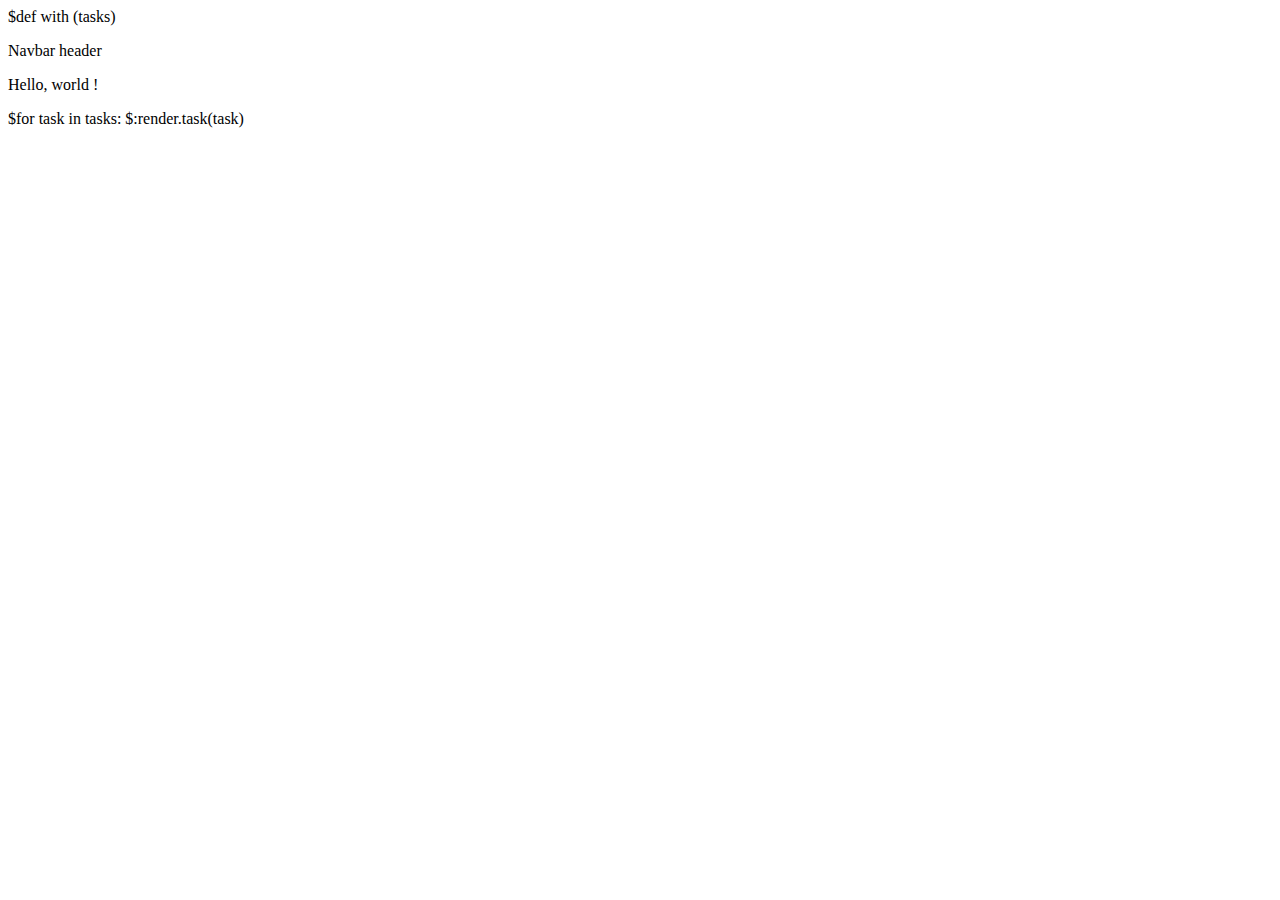
==== web/templates/index.html @ dfded283 "Updata database; Create templates and controllers; Layout to edit" ====
$def with (tasks)
<!DOCTYPE html>
<html lang="en">
	<head>
		<title> Index Page </title>
		<meta charset='utf-8'>
		<meta name="description" content="">
		<meta name="author" content="">
		<meta name="viewport" content="width=device-width, initial-scale=1">
	  	
		<link href="//fonts.googleapis.com/css?family=Raleway:400,300,600" rel="stylesheet" type="text/css">

		<link rel="stylesheet" href="/css/normalize.css">
		<link rel="stylesheet" href="/css/skeleton.css">
		<link rel="stylesheet" href="/css/layout.css">
	</head>
	<body>
		<nav class="navbar navbar-fixed-top">
			<div class="container">
				<div class="row">
					<div class="twelve columns">
						<p> Navbar header </p>
					</div>
				</div>
			</div>
		</nav>
		<div class="container">
			<div class="row">
				<div class="eleven columns">
					<p> Hello, world !</p>
				</div>
			</div>
			$for task in tasks:
				$:render.task(task)
		</div>
	</body>
</html>
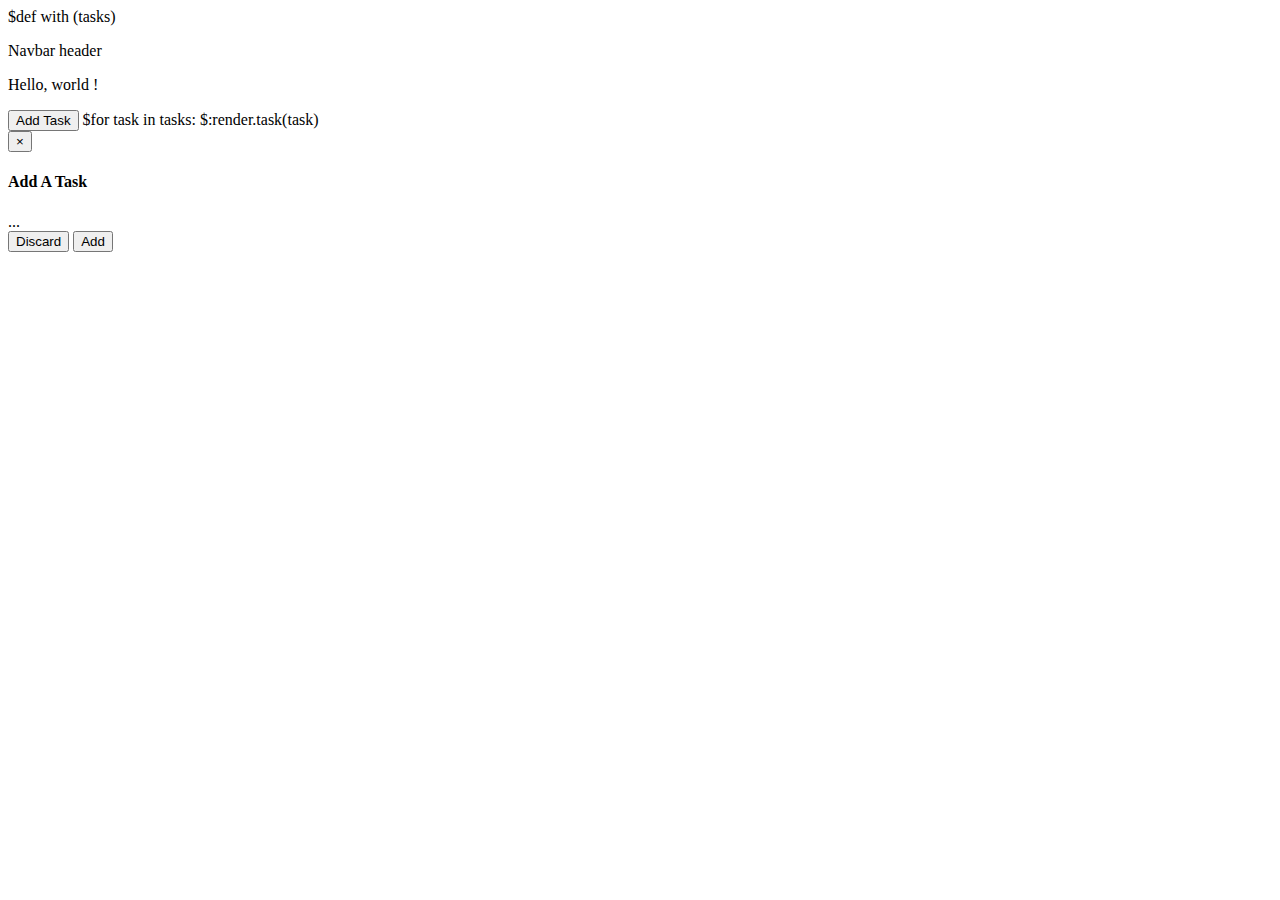
==== commit 3bac2705: "Add modal from Bootstrap; All public files(css,js,jpeg) now works with public controller; Add jquery" ====
--- a/web/templates/index.html
+++ b/web/templates/index.html
@@ -30,8 +30,30 @@
 					<p> Hello, world !</p>
 				</div>
 			</div>
+			<button type="button" class="btn btn-primary btn-lg" data-toggle="modal" data-target="#addTask">
+              Add Task
+            </button>
 			$for task in tasks:
 				$:render.task(task)
 		</div>
+	    <div class="modal fade" id="addTask" tabindex="-1" role="dialog" aria-labelledby="addTaskLabel" aria-hidden="true">
+          <div class="modal-dialog">
+            <div class="modal-content">
+              <div class="modal-header">
+                <button type="button" class="close" data-dismiss="modal" aria-label="Close"><span aria-hidden="true">&times;</span></button>
+                <h4 class="modal-title" id="addTaskLabel">Add A Task</h4>
+              </div>
+              <div class="modal-body">
+                ...
+              </div>
+              <div class="modal-footer">
+                <button type="button" class="btn btn-default" data-dismiss="modal">Discard</button>
+                <button type="button" class="btn btn-primary">Add</button>
+              </div>
+            </div>
+          </div>
+        </div>
+        <script type="text/javascript" src="/js/jquery-1.11.3.min.js"></script>
+        <script type="text/javascript" src="/js/modal.min.js"></script>
 	</body>
 </html>
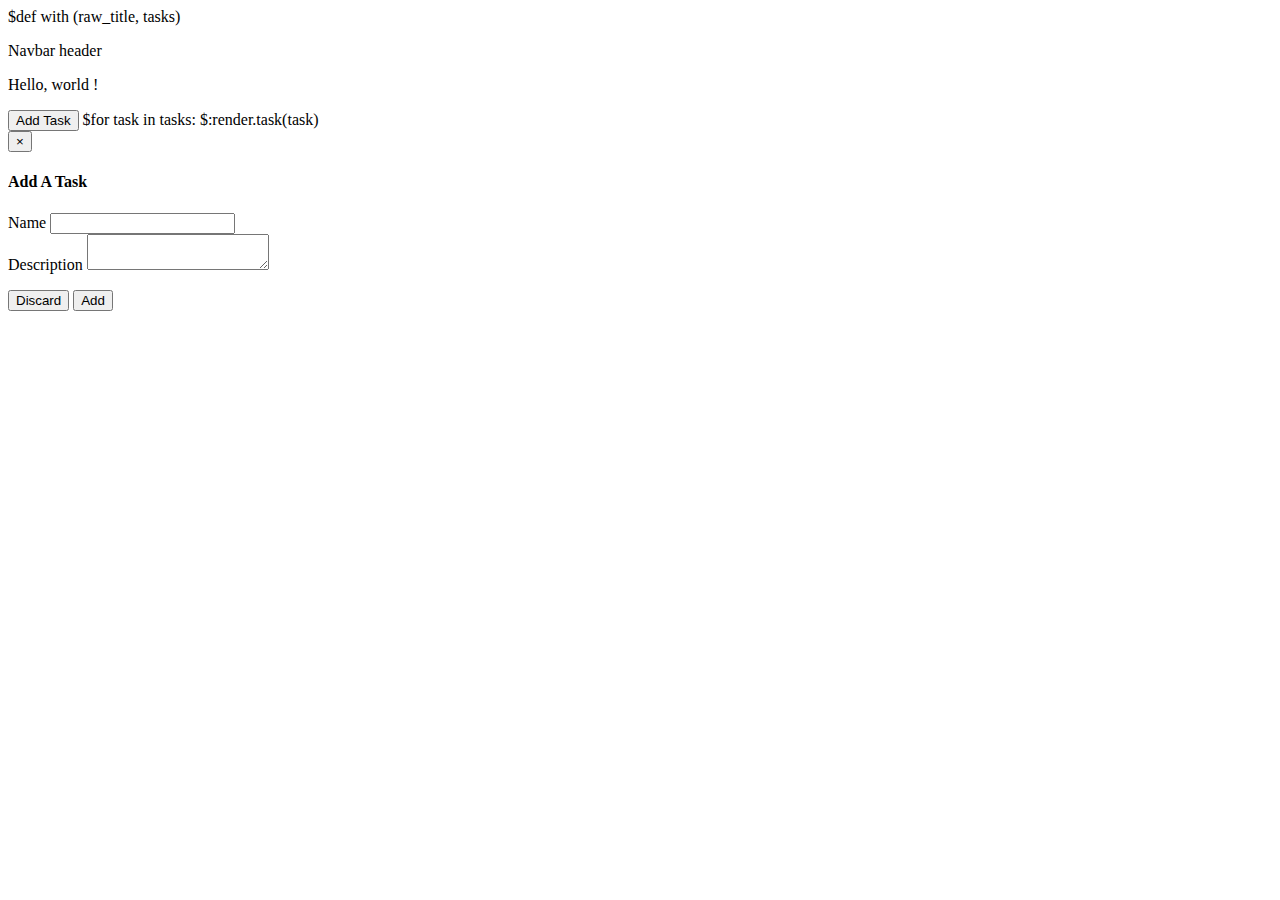
==== commit a00187e2: "Create routes /task/create and /task/delete; Add Task and Delete Task work; Add Font-Awesome for coo" ====
--- a/web/templates/index.html
+++ b/web/templates/index.html
@@ -1,4 +1,4 @@
-$def with (tasks)
+$def with (raw_title, tasks)
 <!DOCTYPE html>
 <html lang="en">
 	<head>
@@ -12,6 +12,7 @@
 
 		<link rel="stylesheet" href="/css/normalize.css">
 		<link rel="stylesheet" href="/css/skeleton.css">
+		<link rel="stylesheet" href="/css/font-awesome.min.css">
 		<link rel="stylesheet" href="/css/layout.css">
 	</head>
 	<body>
@@ -44,16 +45,29 @@
                 <h4 class="modal-title" id="addTaskLabel">Add A Task</h4>
               </div>
               <div class="modal-body">
-                ...
+                <form id="submitTaskForm">
+                  <div class="form-group">
+                    <label for="task_name" class="control-label">Name</label>
+                    <input type="text" class="form-control" id="task_name" name="task_name">
+                  </div>
+                  <div class="form-group">
+                    <label for="task_description" class="control-label">Description</label>
+                    <textarea class="form-control" id="task_description" name="task_description"></textarea>
+                  </div>
+                  <div class="form-group">
+                    <input type="hidden" id="raw_titles" name="raw_titles" value="$raw_title">
+                </form>
+                </div>
               </div>
               <div class="modal-footer">
                 <button type="button" class="btn btn-default" data-dismiss="modal">Discard</button>
-                <button type="button" class="btn btn-primary">Add</button>
+                <button type="button" id="submitTaskButton" class="btn btn-primary">Add</button>
               </div>
             </div>
           </div>
         </div>
         <script type="text/javascript" src="/js/jquery-1.11.3.min.js"></script>
         <script type="text/javascript" src="/js/modal.min.js"></script>
+        <script type="text/javascript" src="/js/script.js"></script>
 	</body>
 </html>
